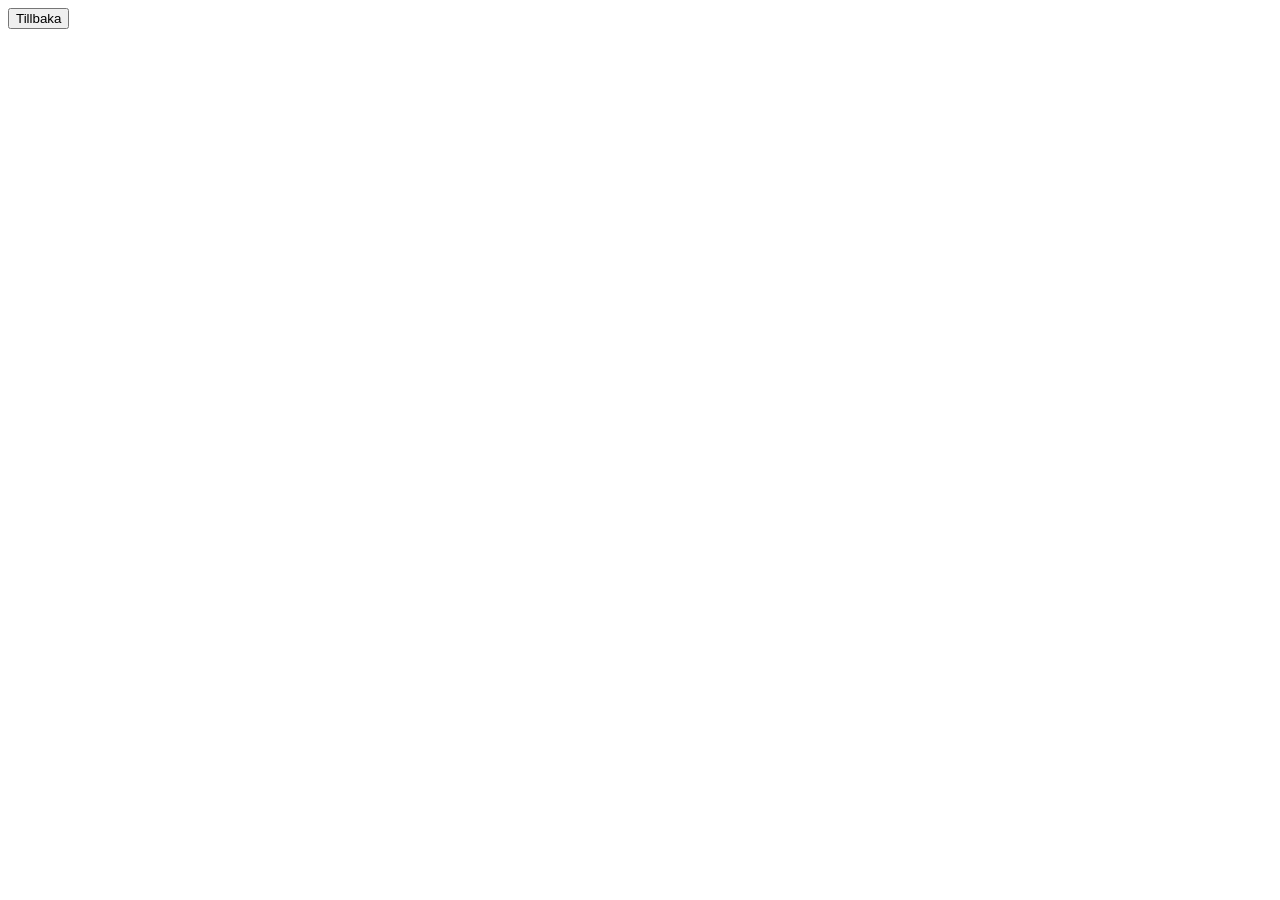
==== miniraknare.html @ c3003dce "9.2gång" ====
<!DOCTYPE html>
<html lang="en">
<head>
    <meta charset="UTF-8">
    <meta name="viewport" content="width=device-width, initial-scale=1.0">
    <title>Document</title>
</head>
<body>
    <button type="button" onclick="window.location.href='index.html'">Tillbaka</button>
</body>
</html>
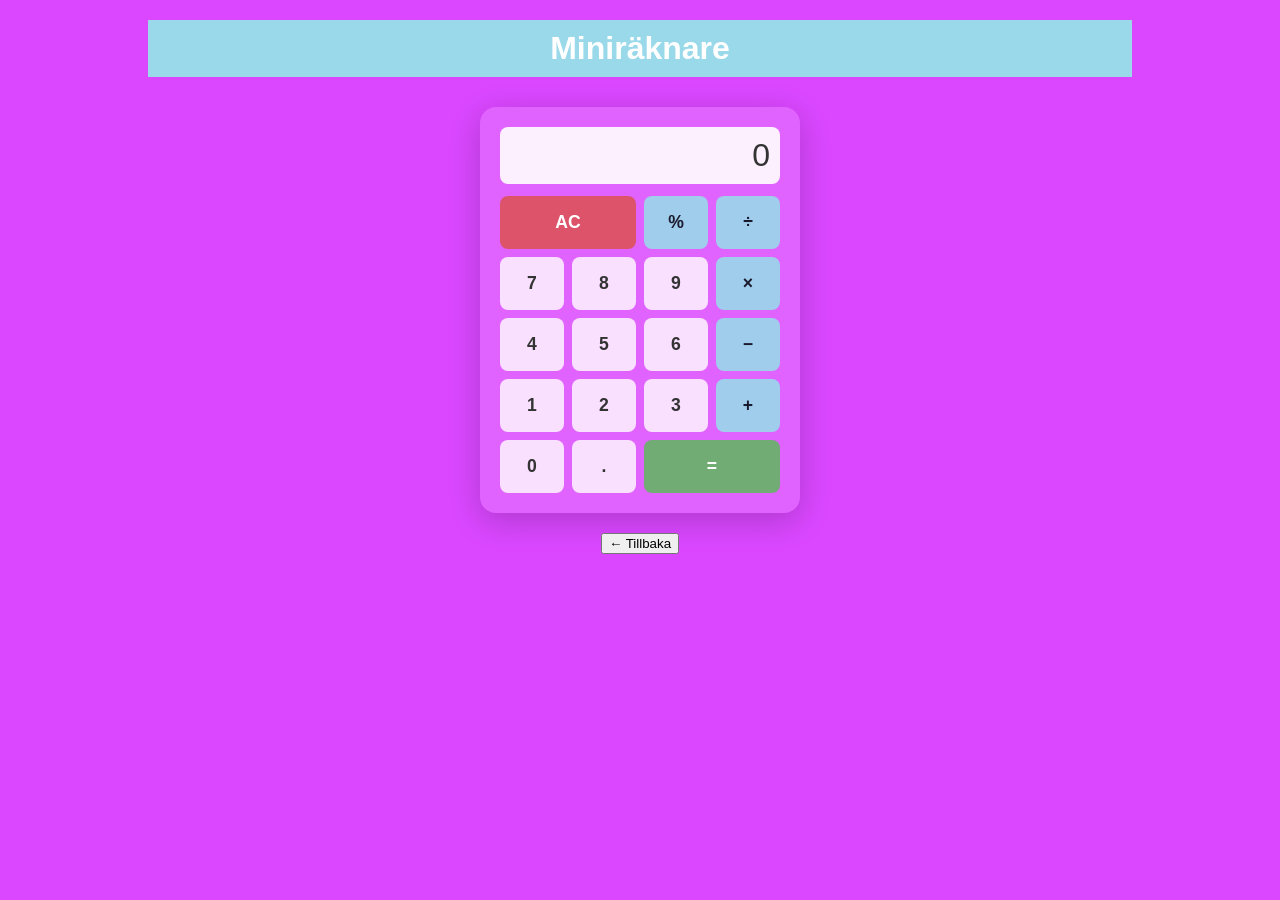
==== commit dc1241d1: "KLar" ====
--- a/miniraknare.html
+++ b/miniraknare.html
@@ -1,11 +1,144 @@
 <!DOCTYPE html>
-<html lang="en">
+<html lang="sv">
 <head>
-    <meta charset="UTF-8">
-    <meta name="viewport" content="width=device-width, initial-scale=1.0">
-    <title>Document</title>
+<meta charset="UTF-8">
+<meta name="viewport" content="width=device-width, initial-scale=1.0">
+<title>Miniräknare</title>
+<link rel="stylesheet" href="style.css">
+<style>
+    .calc-wrapper {
+        display: flex;
+        flex-direction: column;
+        align-items: center;
+        margin-top: 30px;
+    }
+    .calc {
+        background: rgba(255,255,255,0.15);
+        border-radius: 16px;
+        padding: 20px;
+        width: 280px;
+        box-shadow: 0 8px 32px rgba(0,0,0,0.2);
+    }
+    #display {
+        width: 100%;
+        box-sizing: border-box;
+        font-size: 2em;
+        text-align: right;
+        padding: 10px;
+        border: none;
+        border-radius: 8px;
+        margin-bottom: 12px;
+        background: rgba(255,255,255,0.9);
+        color: #333;
+    }
+    .calc-grid {
+        display: grid;
+        grid-template-columns: repeat(4, 1fr);
+        gap: 8px;
+    }
+    .calc-grid button {
+        padding: 16px 0;
+        font-size: 1.1em;
+        border: none;
+        border-radius: 8px;
+        cursor: pointer;
+        background: rgba(255,255,255,0.8);
+        color: #333;
+        font-weight: bold;
+        transition: background 0.15s, transform 0.1s;
+    }
+    .calc-grid button:hover { background: white; transform: scale(1.05); }
+    .calc-grid button:active { transform: scale(0.97); }
+    .btn-operator { background: rgba(153,217,233,0.9) !important; color: #1a1a2e !important; }
+    .btn-equals   { background: rgba(100,180,100,0.9) !important; color: white !important; grid-column: span 2; }
+    .btn-clear    { background: rgba(220,80,80,0.85)  !important; color: white !important; grid-column: span 2; }
+    .back-section { margin-top: 20px; }
+    .dark_mode .calc { background: rgba(255,255,255,0.08); }
+    .dark_mode #display { background: rgba(255,255,255,0.15); color: white; }
+    .dark_mode .calc-grid button { background: rgba(255,255,255,0.12); color: white; }
+</style>
 </head>
 <body>
-    <button type="button" onclick="window.location.href='index.html'">Tillbaka</button>
+
+<h1>Miniräknare</h1>
+
+<div class="calc-wrapper">
+    <div class="calc">
+        <input type="text" id="display" readonly value="0">
+        <div class="calc-grid">
+            <button type="button" class="btn-clear" onclick="clearDisplay()">AC</button>
+            <button type="button" class="btn-operator" onclick="appendToDisplay('%')">%</button>
+            <button type="button" class="btn-operator" onclick="appendToDisplay('/')">÷</button>
+
+            <button type="button" onclick="appendToDisplay('7')">7</button>
+            <button type="button" onclick="appendToDisplay('8')">8</button>
+            <button type="button" onclick="appendToDisplay('9')">9</button>
+            <button type="button" class="btn-operator" onclick="appendToDisplay('*')">×</button>
+
+            <button type="button" onclick="appendToDisplay('4')">4</button>
+            <button type="button" onclick="appendToDisplay('5')">5</button>
+            <button type="button" onclick="appendToDisplay('6')">6</button>
+            <button type="button" class="btn-operator" onclick="appendToDisplay('-')">−</button>
+
+            <button type="button" onclick="appendToDisplay('1')">1</button>
+            <button type="button" onclick="appendToDisplay('2')">2</button>
+            <button type="button" onclick="appendToDisplay('3')">3</button>
+            <button type="button" class="btn-operator" onclick="appendToDisplay('+')">+</button>
+
+            <button type="button" onclick="appendToDisplay('0')">0</button>
+            <button type="button" onclick="appendToDisplay('.')">.</button>
+            <button type="button" class="btn-equals" onclick="calculate()">=</button>
+        </div>
+    </div>
+
+    <div class="back-section">
+        <button type="button" onclick="window.location.href='index.html'">← Tillbaka</button>
+    </div>
+</div>
+
+<script>
+    const display = document.getElementById("display");
+    let currentInput = "0";
+    let justCalculated = false;
+
+    function updateDisplay() { display.value = currentInput; }
+
+    function appendToDisplay(value) {
+        if (justCalculated && !isNaN(value)) {
+            currentInput = value;
+            justCalculated = false;
+        } else if (justCalculated) {
+            justCalculated = false;
+            currentInput += value;
+        } else {
+            currentInput = (currentInput === "0" && !isNaN(value)) ? value : currentInput + value;
+        }
+        updateDisplay();
+    }
+
+    function clearDisplay() { currentInput = "0"; justCalculated = false; updateDisplay(); }
+
+    function calculate() {
+        try {
+            let expr = currentInput.replace(/÷/g, '/').replace(/×/g, '*').replace(/−/g, '-');
+            let result = Function('"use strict"; return (' + expr + ')')();
+            currentInput = isFinite(result) ? parseFloat(result.toFixed(10)).toString() : "Fel";
+            justCalculated = true;
+        } catch (e) {
+            currentInput = "Fel";
+            justCalculated = true;
+        }
+        updateDisplay();
+    }
+
+    document.addEventListener("keydown", e => {
+        if (e.key >= '0' && e.key <= '9') appendToDisplay(e.key);
+        else if (['+','-','*','/','%','.'].includes(e.key)) appendToDisplay(e.key);
+        else if (e.key === 'Enter' || e.key === '=') calculate();
+        else if (e.key === 'Backspace') { currentInput = currentInput.length > 1 ? currentInput.slice(0,-1) : "0"; updateDisplay(); }
+        else if (e.key === 'Escape') clearDisplay();
+    });
+</script>
+
 </body>
 </html>
--- a/style.css
+++ b/style.css
@@ -0,0 +1,61 @@
+body {
+    font-family: Arial, sans-serif;
+    text-align: center;
+    background-color: rgb(218, 71, 255);
+    margin: 0;
+    padding: 20px;
+    transition: background 0.3s, color 0.3s;
+}
+
+h1 {
+    background-color: #99d9e9;
+    color: white;
+    margin: 0 10vw 20px 10vw;
+    padding: 10px;
+}
+
+.text-section, .todo-section, .image-section, .theme-section, .link-section {
+    margin-bottom: 30px;
+}
+
+.todo-section input {
+    width: 50%;
+    padding: 5px;
+    margin-bottom: 10px;
+}
+
+.buttons button, .image-section button, .theme-section button, .link-section button {
+    margin: 5px;
+    padding: 5px 10px;
+}
+
+#todoList {
+    list-style: disc;
+    padding-left: 40px;
+}
+
+#todoList li {
+    margin: 5px 0;
+    font-weight: bolder;
+    cursor: pointer;
+}
+
+.dark_mode {
+    color: white;
+    background-color: black;
+}
+
+.fullscreen-bg {
+    background-size: cover !important;
+    background-repeat: no-repeat !important;
+    background-position: center center !important;
+    width: 100%;
+    height: 100vh;
+    overflow: hidden;
+}
+
+@media (max-width: 768px) {
+    h1 { font-size: 1.5em; margin: 0 5vw 15px 5vw; }
+    .buttons button, .image-section button, .theme-section button { padding: 8px 12px; font-size: 0.9em; }
+    .todo-section input { width: 80%; }
+}
